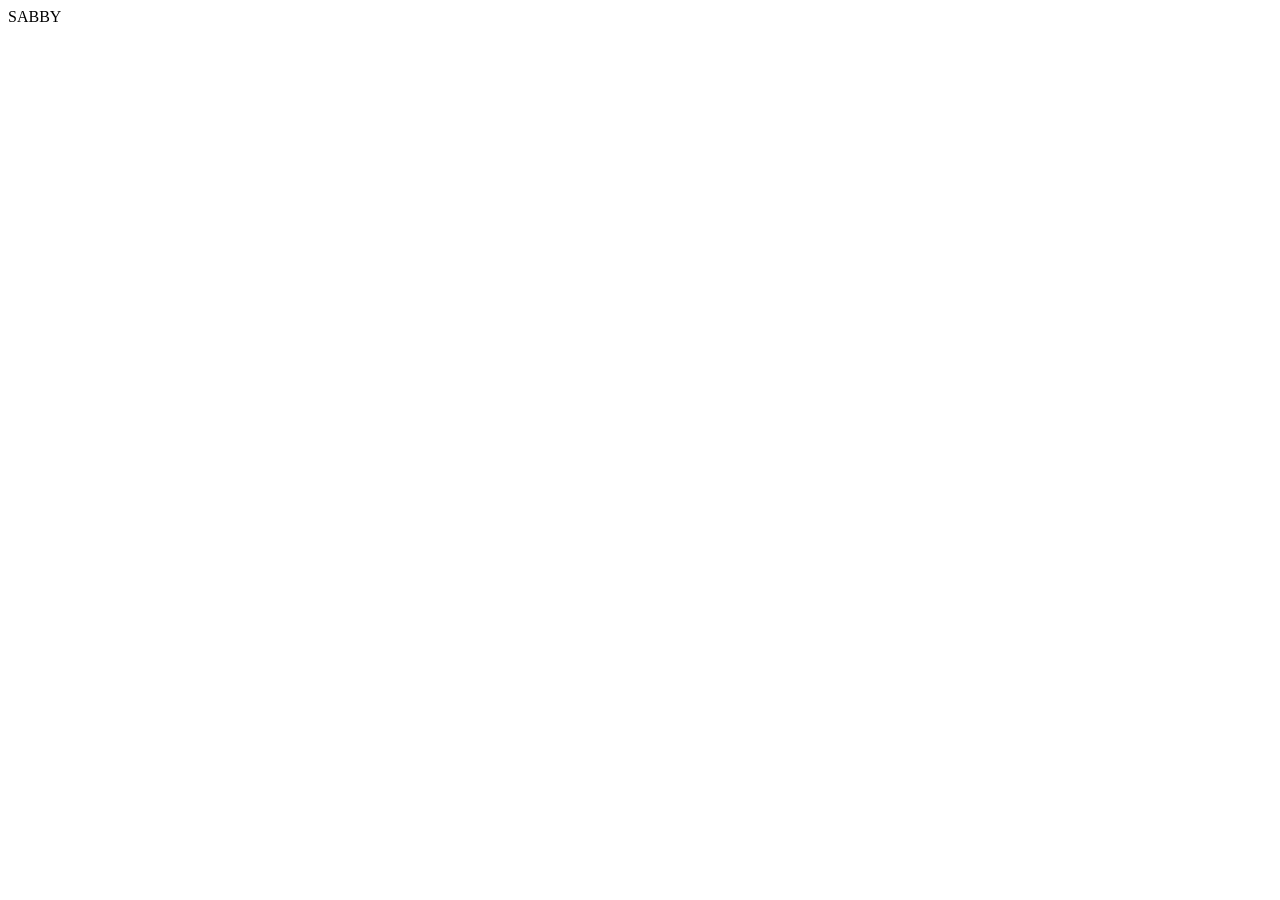
==== sabby.html @ cec91a3c "Create sabby.html" ====
<!DOCTYPE html>
<html lang="en">
<head>
    <meta charset="UTF-8">
    <meta name="viewport" content="width=device-width, initial-scale=1.0">
    <title>Document</title>
</head>
<body>
    SABBY
</body>
</html>
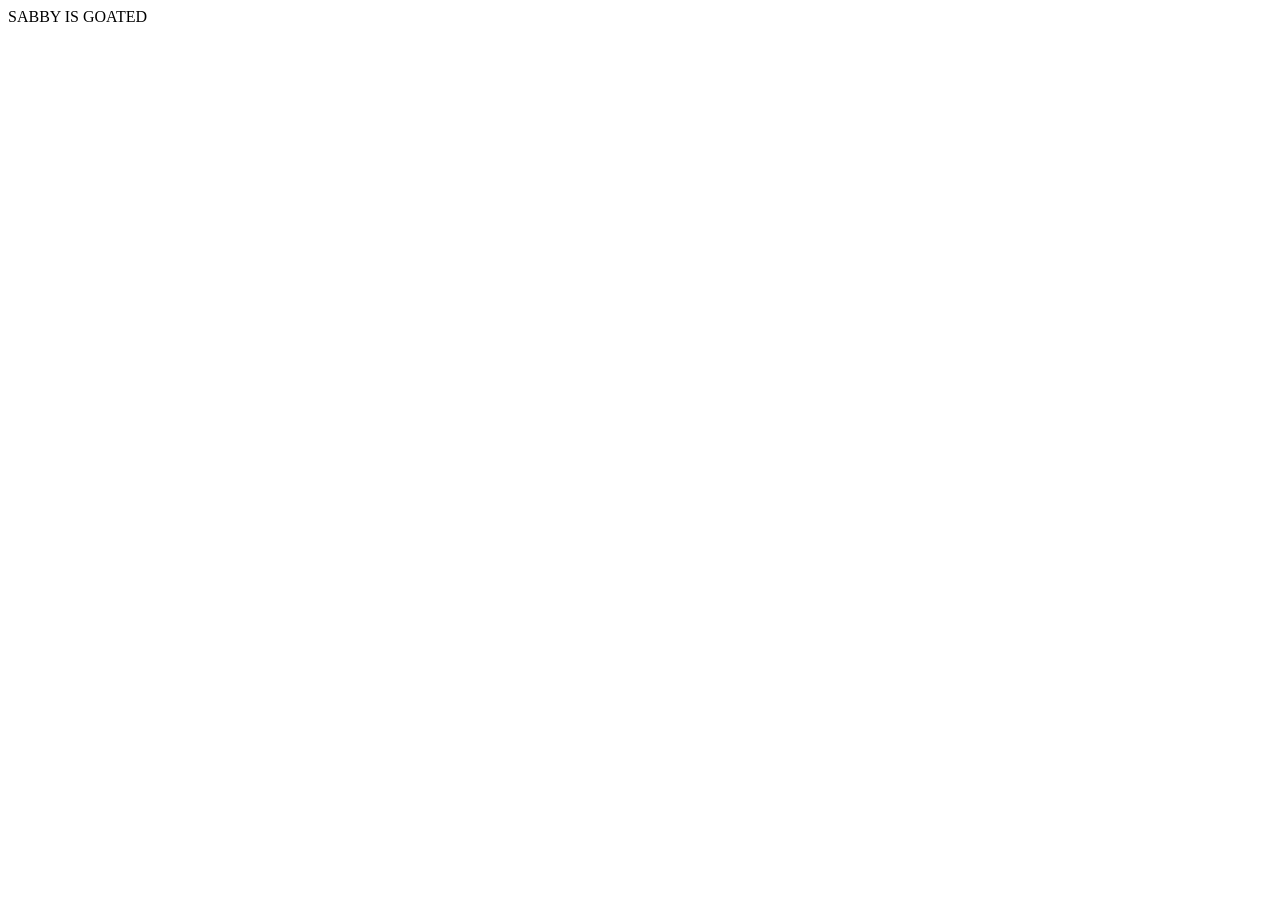
==== commit 93d3fca8: "SABBY DONE" ====
--- a/sabby.html
+++ b/sabby.html
@@ -6,6 +6,6 @@
     <title>Document</title>
 </head>
 <body>
-    SABBY
+    SABBY IS GOATED
 </body>
 </html>
